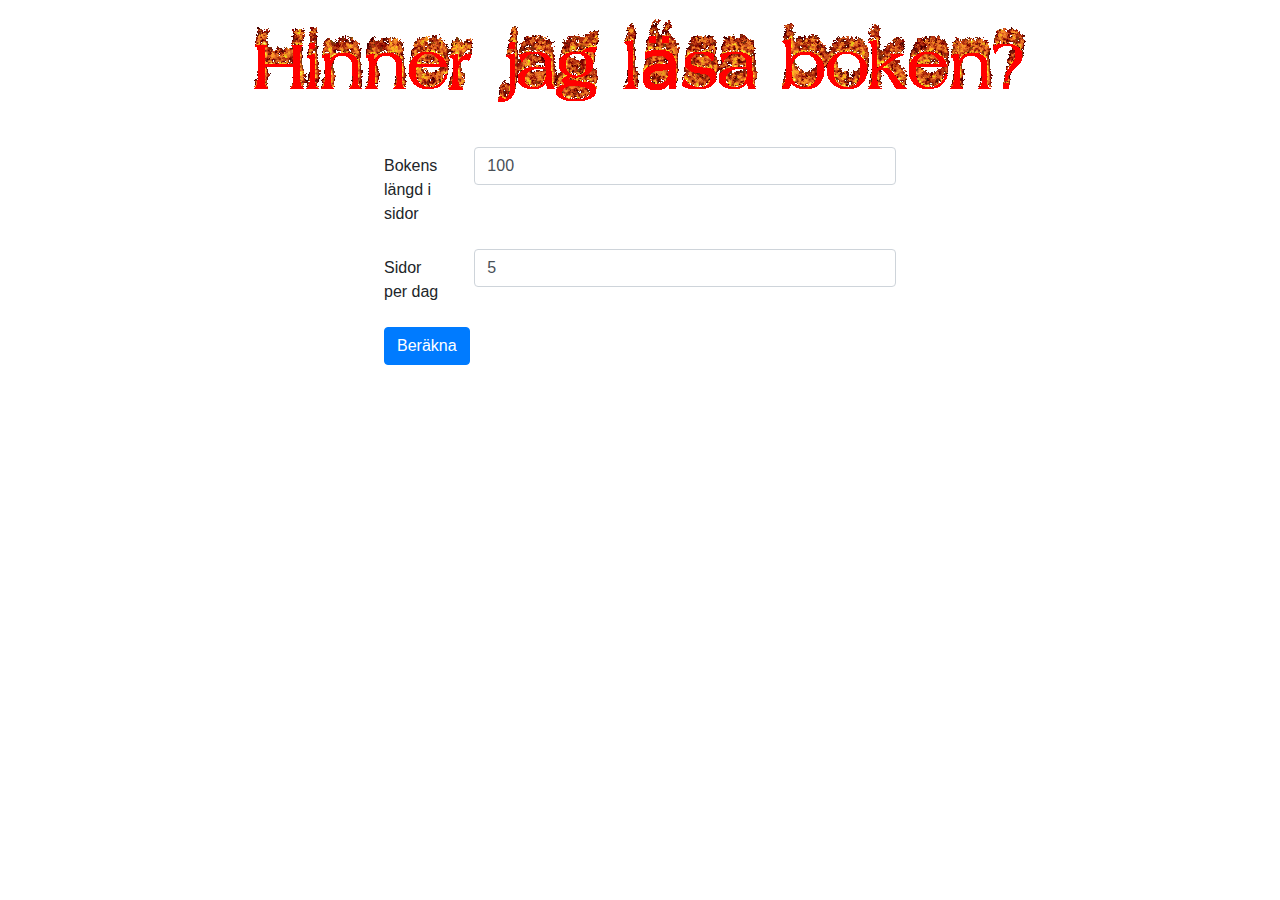
==== book_calc/index.html @ f348ab0f "Add files via upload" ====
<!DOCTYPE html>
<html lang="sv" dir="ltr">
  <head>
    <meta charset="utf-8">
    <title>Bok Sida</title>
    <link rel="stylesheet" href="https://stackpath.bootstrapcdn.com/bootstrap/4.3.1/css/bootstrap.min.css" integrity="sha384-ggOyR0iXCbMQv3Xipma34MD+dH/1fQ784/j6cY/iJTQUOhcWr7x9JvoRxT2MZw1T" crossorigin="anonymous">
    <link rel="stylesheet" href="./style.css">
  </head>
  <body>
    <center id="title"><img src="title.gif" alt="Hinner jag läsa boken?"></center><br>
    <script src="calc.js" charset="utf-8"></script>
    <div id="sidan">
      <div class="form-group row">
        <label for="sidor" class="col-2 col-form-label">Bokens längd i sidor</label>
        <div class="col-10">
          <input class="form-control" type="number" value="100" id="sidor">
        </div>
      </div>

      <div class="form-group row">
        <label for="tid" class="col-2 col-form-label">Sidor per dag</label>
        <div class="col-10">
          <input class="form-control" type="number" value="5" id="tid">
        </div>
      </div>

      <button type="submit" class="btn btn-primary" onclick="calc();">Beräkna</button>

      <br><br><div id="result_box">

      </div>
    </div>
  </body>
</html>
---- book_calc/style.css ----
#sidan {
  margin-left: 30%;
  margin-right: 30%;
  margin-top: 1%;
}
@media only screen and (max-width: 768px)
{
  #sidan {
    margin-left: 3%;
    margin-right: 3%;
    margin-top: 1%;
  }
  #title {
    display: none;
  }
}
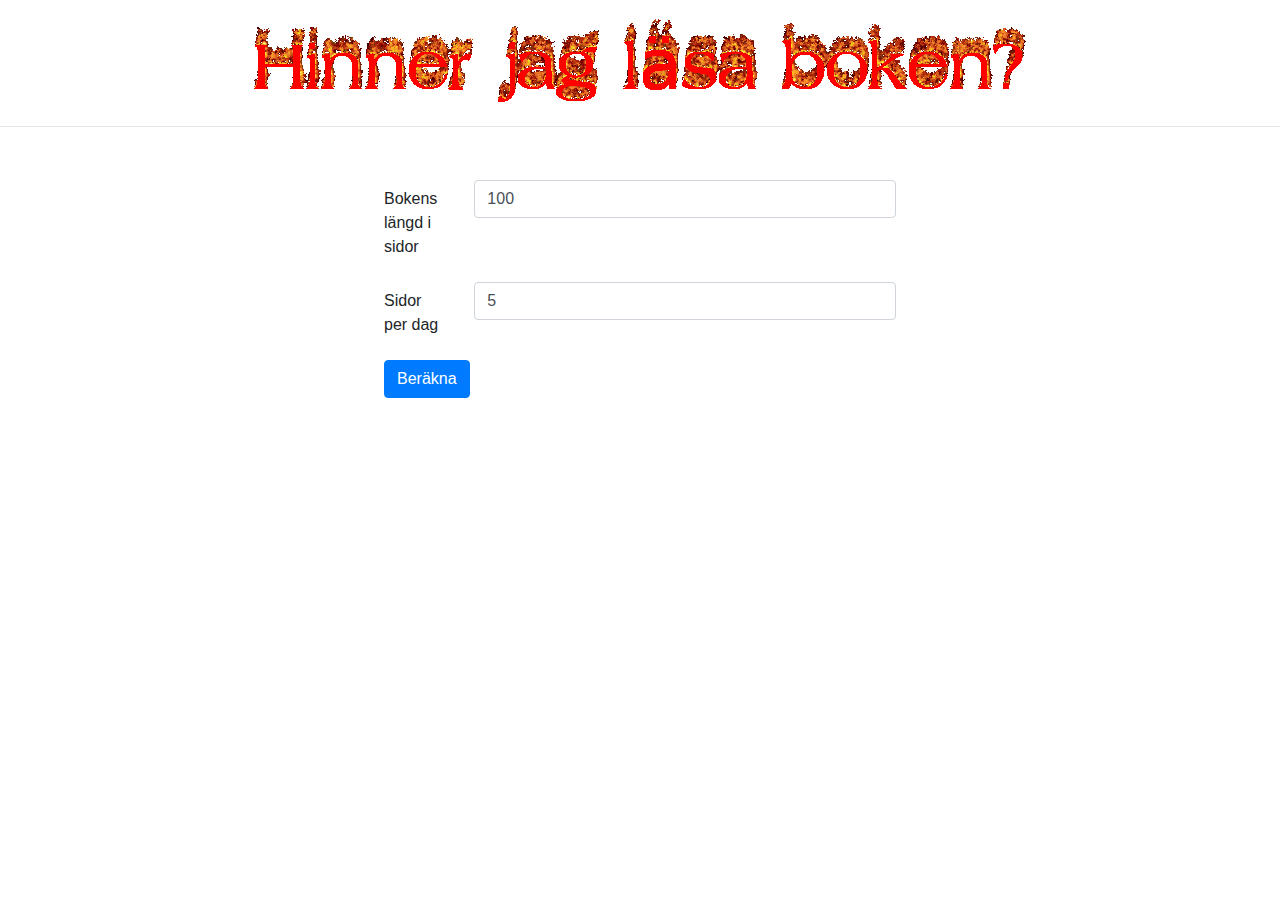
==== commit f6716f06: "Update index.html" ====
--- a/book_calc/index.html
+++ b/book_calc/index.html
@@ -2,12 +2,13 @@
 <html lang="sv" dir="ltr">
   <head>
     <meta charset="utf-8">
+    <meta name="viewport" content="width=device-width, initial-scale=1.0">
     <title>Bok Sida</title>
     <link rel="stylesheet" href="https://stackpath.bootstrapcdn.com/bootstrap/4.3.1/css/bootstrap.min.css" integrity="sha384-ggOyR0iXCbMQv3Xipma34MD+dH/1fQ784/j6cY/iJTQUOhcWr7x9JvoRxT2MZw1T" crossorigin="anonymous">
     <link rel="stylesheet" href="./style.css">
   </head>
   <body>
-    <center id="title"><img src="title.gif" alt="Hinner jag läsa boken?"></center><br>
+    <center id="title"><img src="title.gif" alt="Hinner jag läsa boken?"><br><hr/></center><br>
     <script src="calc.js" charset="utf-8"></script>
     <div id="sidan">
       <div class="form-group row">
